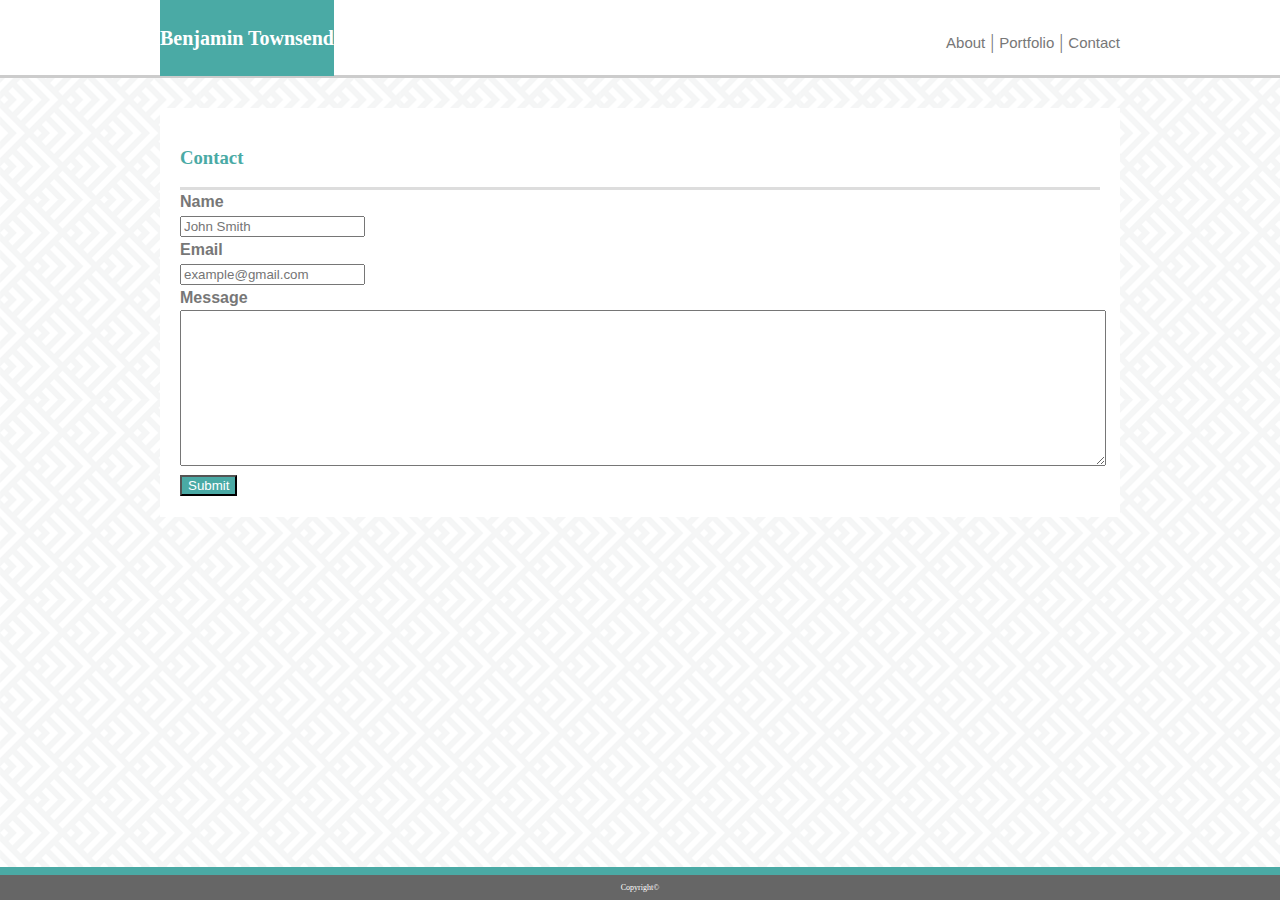
==== contact.html @ 8fe3d24e "added initial files" ====
<!DOCTYPE html>
<html lang="en-us">

<head>
  <meta charset="UTF-8">
  <meta name="viewport" content="width=device-width, initial-scale=1.0">
  <title>Contact</title>
  <link rel="stylesheet" type="text/css" href="assets/css/style.css">
</head>
<body>
    <div class="header">
      <div class="headercontainer">
          <div class="titlename">
          <h4>Benjamin Townsend</h4>
        </div>
        <div class="links">
          <a href="index.html" class="navlinks">About</a>&nbsp;|
          <a href="portfolio.html" class="navlinks">Portfolio</a>&nbsp;|
          <a href="contact.html" class="navlinks">Contact</a>
        </div>
        
        
      </div>
    </div>
    <div class="main">
      <h3 class="subheader">Contact</h3>
      <div class="divider">&nbsp;</div>
      <form action="communication.php">
        <div class="container">
          <label for="name"><b>Name</b></label>
          <br>
          <input id="name" type="text" placeholder="John Smith" name="name" required>
          <br>
          <label for="email"><b>Email</b></label>
          <br>
          <input id="email" type="email" placeholder="example@gmail.com" name="email" required>
          <br>
          <label for="message"><b>Message</b></label>
          <br>
          <textarea id="message" placeholder="" name="message" rows="10" style="width:100%"></textarea>
          <br>
          <!--Note: system is not yet functional for contacting-->
          <div class="clearfix">
            <button type="submit" class="submitbtn">Submit</button>
          </div>
        </div>
      </form>
    </div>
    <div class="footer">
      <p>Copyright&copy;</p>

    </div>

</body>
---- assets/css/style.css ----
body{
    background-color:#dddddd;
    background-image: url(../images/spikes.png);
}

.header {
    z-index: 100;
    position: fixed;
    right: 0;
    top: 0;
    text-align: right;
    color: #777777;
    background-color:#ffffff;
    font-size: 20px;
    width: 100%;
    height: 75px;
    border-bottom: 3px solid #cccccc;
  }

.headercontainer{
    width: 960px;
    position: relative;
    margin: auto;
}

.titlename{
    float: left;
    background-color: #4aaaa5;
    color: #ffffff;
    text-align: left;
    height:auto;
    white-space:nowrap;
    font-family: 'Georgia', Times, Times New Roman, serif;
}

.links{
    margin-top: 30px;
    float: right;
    text-align: left;
    height:100%;
    white-space: nowrap;

}

.navlinks{
    color: #777777;
    font-family:'Arial', 'Helvetica Neue', Helvetica, sans-serif;
    text-decoration: none;
    font-size: 75%;
}

.main{
    top: 100px;
    position: relative;
    width:920px;
    background-color:#ffffff;
    border-color:#4aaaa5;
    margin: auto;
    margin-bottom: 100px;
    height: auto;
    border: 20px solid #ffffff;
    font-family:'Arial', 'Helvetica Neue', Helvetica, sans-serif;
    color: #777777;
}

.footer{
    z-index: 60;
    position: fixed;
    left: 0;
    bottom: 0;
    width: 100%;
    border-top: 8px solid #4aaaa5;
    background-color:#666666;
    color: #ffffff;
    text-align: center;
    font-size: 50%;
}

.subheader{
    color: #4aaaa5;
    font-family: 'Georgia', Times, Times New Roman, serif;
}

.divider{
    background-color: #dddddd;
    width:100%;
    height: 3px;
}

.container{
    line-height: 1.5;
}

.submitbtn{
    background-color:#4aaaa5;
    color: #ffffff;
}

.portfolioimage{
    margin-right: 20px;
    margin-bottom: 20px;
    height: 250px;
    width: 250px;

}

.grid-container{
    position: relative;
    margin-top: 20px;
    display: grid;
    grid-template-columns: 270px 270px;
}

.imagecontainer{
    position: relative;
}

.textoverlay{
    margin-top: -80px;
    width: 230px;
    padding: 10px;
    position: absolute;
    text-align: center;
    z-index: 50;
    background-color: #4aaaa5;
    font-family: 'Georgia', Times, Times New Roman, serif;
    color:#ffffff;
}

.indeximg{
    height: 200px;
    width: 200px;
    float: left; 
    margin-top: 18px; 
    margin-right:5px
}

@media screen and (max-width: 980px) and (min-width: 769px)
{
    .main{
        margin-right: 0px;
        margin-left: 15px;
        width: 600px;
    }

    .titlename{
        margin-left: 15px;
    }

    .links{
        margin-right: 50px;
    }

    .headercontainer{
        width: 100%;
    }
}

@media screen and (max-width: 768px) and (min-width: 641px)
{
    .main{
        width: 600px;
    }

    .titlename{
        margin-left: 15px;
    }

    .links{
        margin-right: 15px;
    }

    .headercontainer{
        width: 100%;
    }
}

@media screen and (max-width: 640px)
{
    .header{
        height: 120px;
        min-height: 75px;
        background-color: white;
        position: static;
        margin-top: -10px;
        margin-left: 0px;
        margin-right: 0px;
    }

    .headercontainer{
        width: 100%;
        background-color: white;
        margin-top: -20px;
    }
    .titlename{
        float: center;
        text-align: center;
        white-space: normal;
        width: 100%;
    }

    .links{
        float: center;
        white-space: normal;
        text-align: center;
        width: 100%;
        padding-top: 10px;
        padding-bottom: 10px;
        margin-top: 0px;
        background-color: white;
    }

    .main{
        width: 90%;
        top: 10px;
        margin-top: 20px;
    }

    .portfolioimage{
        height: 250px;
        width: 250px;
    }
    
    .grid-container{
        grid-template-columns: 270px;
        justify-content: center;
        text-align: center;
    }

    .indeximg{
        float: none;
        height: 250px;
        width: 250px;
        margin-left: auto;
        margin-right: auto;
        display: block;
    }
    
}
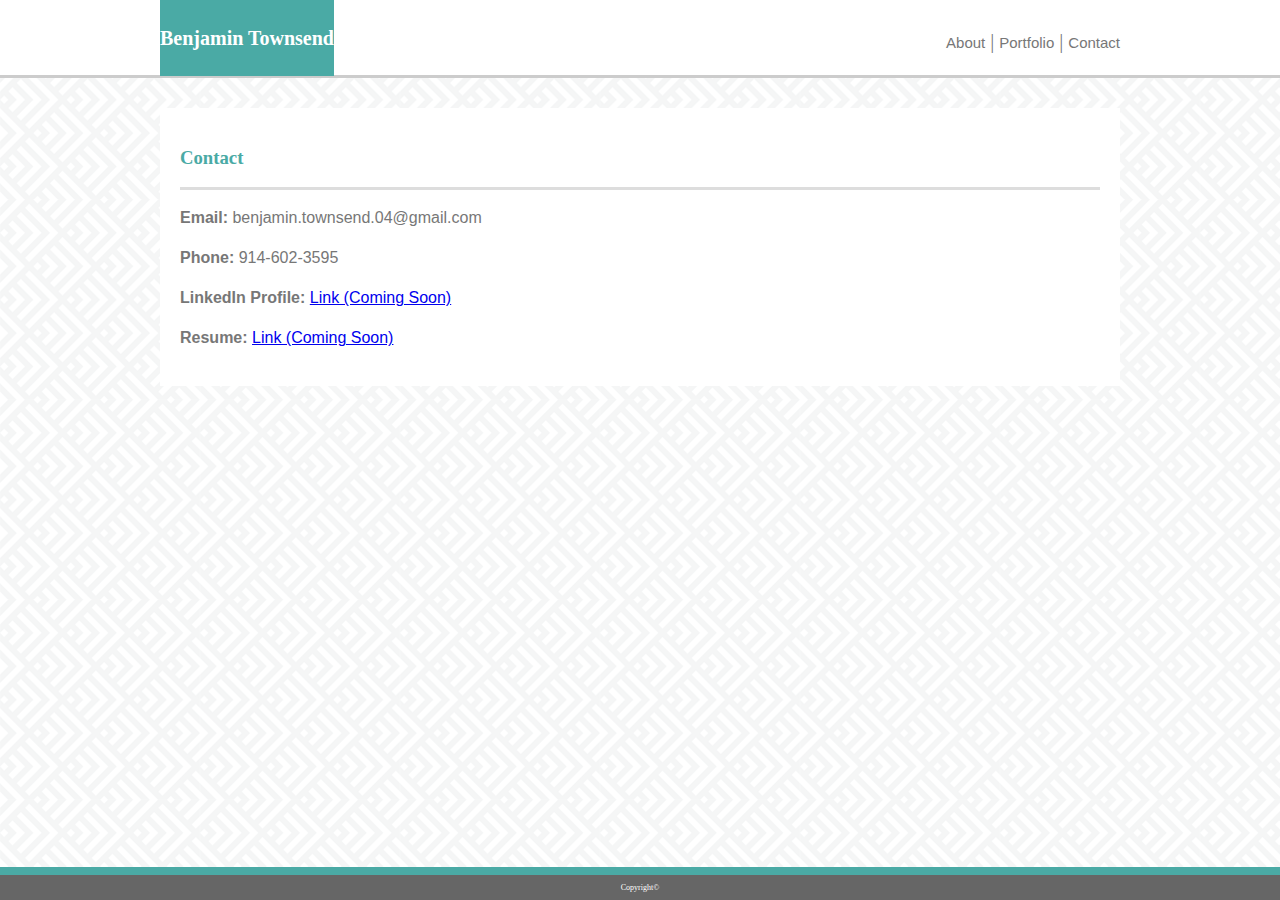
==== commit 9e9566da: "added additional contact details and updated portfolio display" ====
--- a/contact.html
+++ b/contact.html
@@ -25,26 +25,14 @@
     <div class="main">
       <h3 class="subheader">Contact</h3>
       <div class="divider">&nbsp;</div>
-      <form action="communication.php">
+      <div>
         <div class="container">
-          <label for="name"><b>Name</b></label>
-          <br>
-          <input id="name" type="text" placeholder="John Smith" name="name" required>
-          <br>
-          <label for="email"><b>Email</b></label>
-          <br>
-          <input id="email" type="email" placeholder="example@gmail.com" name="email" required>
-          <br>
-          <label for="message"><b>Message</b></label>
-          <br>
-          <textarea id="message" placeholder="" name="message" rows="10" style="width:100%"></textarea>
-          <br>
-          <!--Note: system is not yet functional for contacting-->
-          <div class="clearfix">
-            <button type="submit" class="submitbtn">Submit</button>
-          </div>
+          <p><b>Email: </b>benjamin.townsend.04@gmail.com</p>
+          <p><b>Phone: </b>914-602-3595</p>
+          <p><b>LinkedIn Profile: </b><a href="#">Link (Coming Soon)</a></p>
+          <p><b>Resume: </b><a href="assets/documents/resume.pdf" target="_blank">Link (Coming Soon)</a></p></p>
         </div>
-      </form>
+      </div>
     </div>
     <div class="footer">
       <p>Copyright&copy;</p>
--- a/assets/css/style.css
+++ b/assets/css/style.css
@@ -49,6 +49,15 @@
     font-size: 75%;
 }
 
+.portfoliotext{
+    color: white;
+    text-decoration: none;
+}
+
+.portfoliosecondary{
+    color: white;
+}
+
 .main{
     top: 100px;
     position: relative;
@@ -125,6 +134,7 @@
     background-color: #4aaaa5;
     font-family: 'Georgia', Times, Times New Roman, serif;
     color:#ffffff;
+    /*line-height: 1;*/
 }
 
 .indeximg{
@@ -132,7 +142,11 @@
     width: 200px;
     float: left; 
     margin-top: 18px; 
-    margin-right:5px
+    margin-right:5px;
+}
+
+#indexmain{
+    min-height: 300px;
 }
 
 @media screen and (max-width: 980px) and (min-width: 769px)
